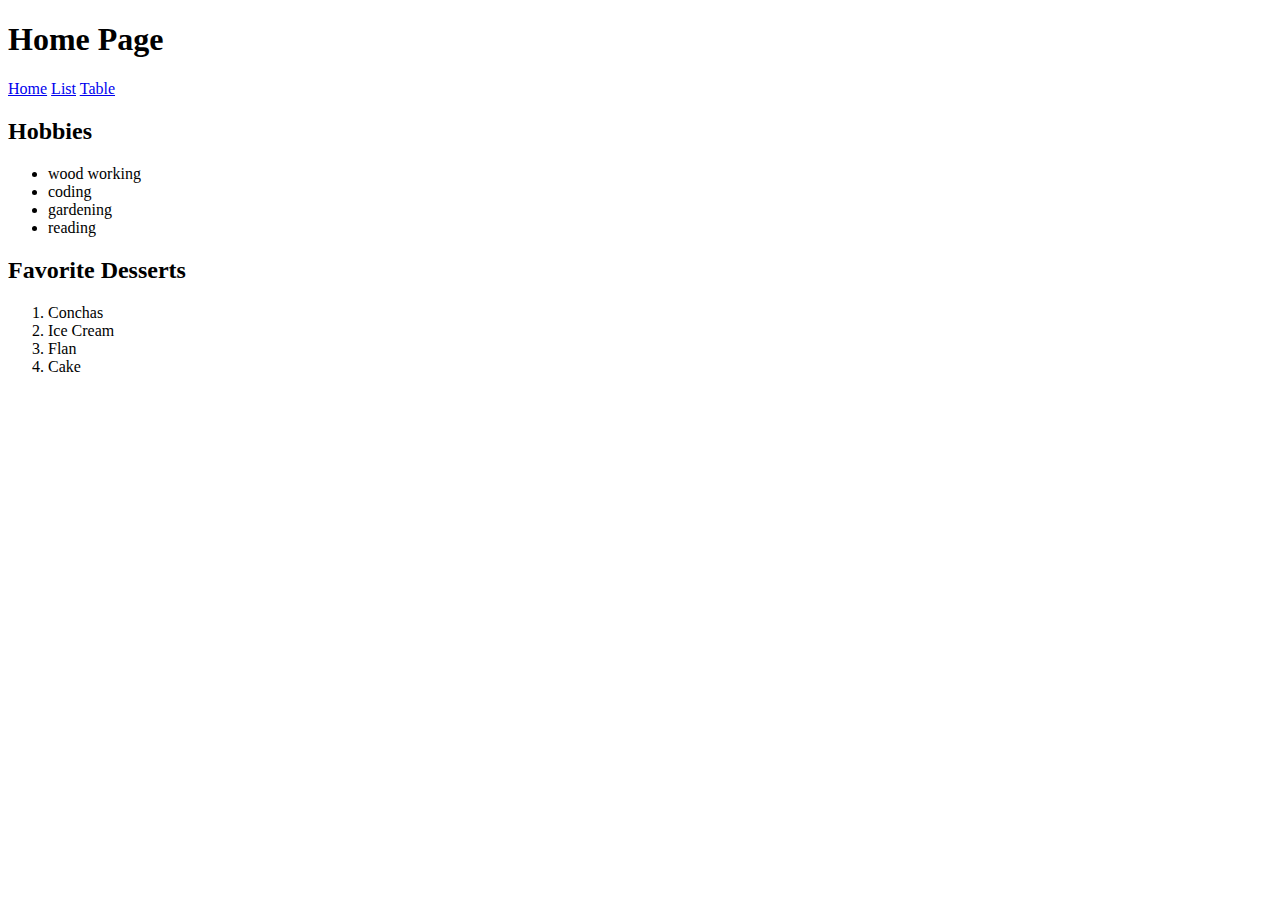
==== list.html @ 791c27a4 "completed site for promineo week two assignment" ====
<!DOCTYPE html>
<html lang="en">
  <head>
    <meta charset="UTF-8" />
    <meta name="viewport" content="width=device-width, initial-scale=1.0" />
    <title>Week 1 Assignment</title>
  </head>
  <body>
    <!-- Navigation links and Page Heading -->
    <h1>Home Page</h1>
    <a href="index.html">Home</a>
    <a href="list.html">List</a>
    <a href="table.html">Table</a>

    <!-- unordered list -->
    <h2>Hobbies</h2>
    <ul>
      <li>wood working</li>
      <li>coding</li>
      <li>gardening</li>
      <li>reading</li>
    </ul>
    <!-- Ordered list -->
    <h2>Favorite Desserts</h2>
    <ol>
      <li>Conchas</li>
      <li>Ice Cream</li>
      <li>Flan</li>
      <li>Cake</li>
    </ol>
  </body>
</html>
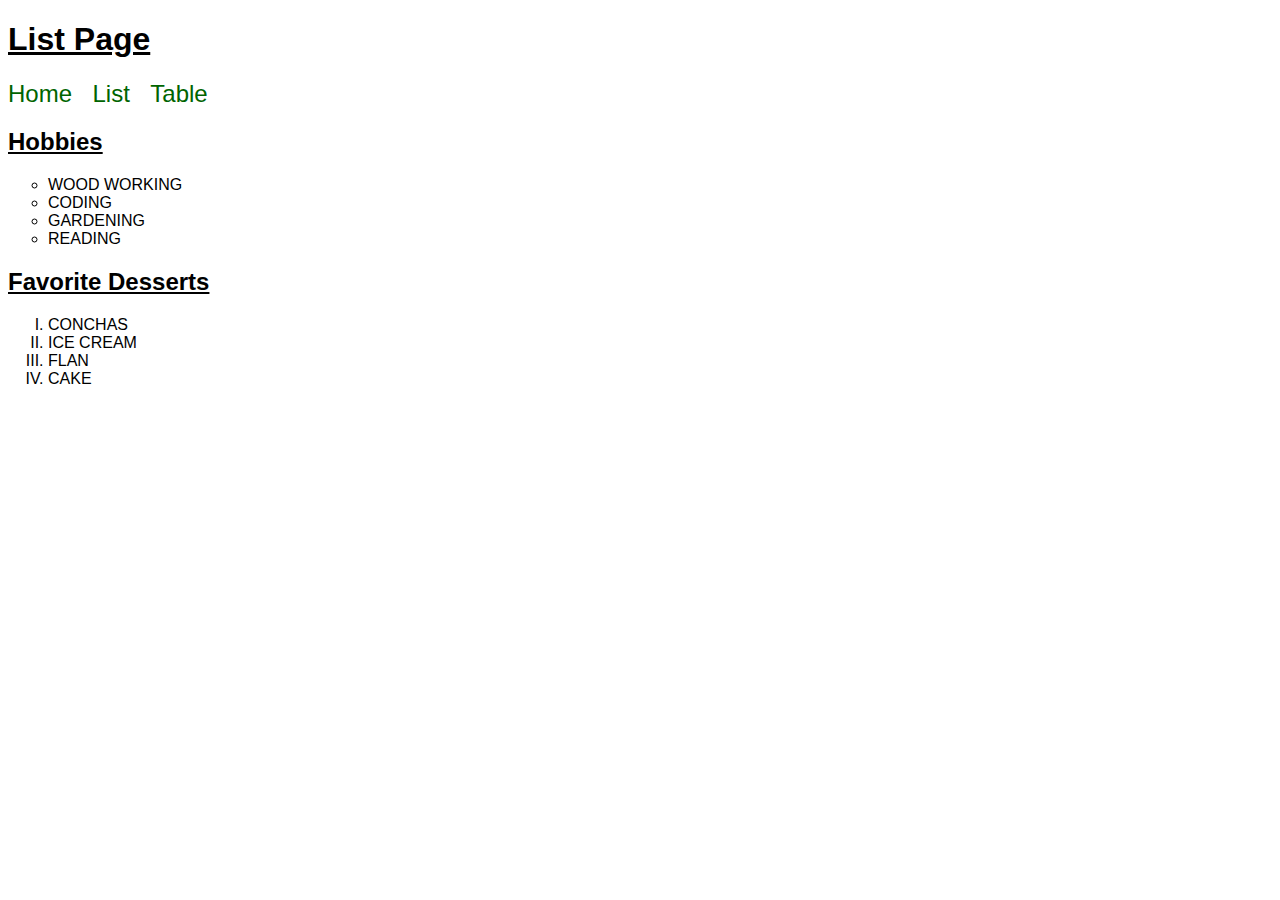
==== commit fdbfe47f: "added stylesheet and fixed pages" ====
--- a/list.html
+++ b/list.html
@@ -4,10 +4,11 @@
     <meta charset="UTF-8" />
     <meta name="viewport" content="width=device-width, initial-scale=1.0" />
     <title>Week 1 Assignment</title>
+    <link rel="stylesheet" href="style.css" />
   </head>
   <body>
     <!-- Navigation links and Page Heading -->
-    <h1>Home Page</h1>
+    <h1>List Page</h1>
     <a href="index.html">Home</a>
     <a href="list.html">List</a>
     <a href="table.html">Table</a>
--- a/style.css
+++ b/style.css
@@ -0,0 +1,62 @@
+/* general styles */
+body {
+  font-family: Arial, Helvetica, sans-serif;
+}
+h1 {
+  text-decoration: underline;
+}
+a {
+  text-decoration: none;
+  font-size: 1.5rem;
+  margin-right: 1rem;
+  color: darkgreen;
+}
+h2 {
+  text-decoration: underline;
+}
+
+/* home page styles */
+.image-gallery {
+  background-color: black;
+}
+#registration {
+  background-color: lightgrey;
+  width: 50%;
+}
+.input-wrapper {
+  margin-bottom: 1rem;
+}
+#registration label {
+  color: darkgreen;
+}
+#registration input[type="text"] {
+  border: 1px solid red;
+}
+#registration button {
+  border: 1px solid darkgrey;
+  padding: 1em 2em;
+  border-radius: 0.5rem;
+  text-transform: uppercase;
+}
+/* list styles */
+ul {
+  list-style-type: circle;
+}
+ol {
+  list-style-type: upper-roman;
+}
+li {
+  text-transform: uppercase;
+}
+/* table styles */
+table {
+  border: 1px solid black;
+}
+thead tr {
+  background-color: grey;
+  color: white;
+}
+
+tbody tr:nth-of-type(2n) {
+  background-color: lightgrey;
+}
